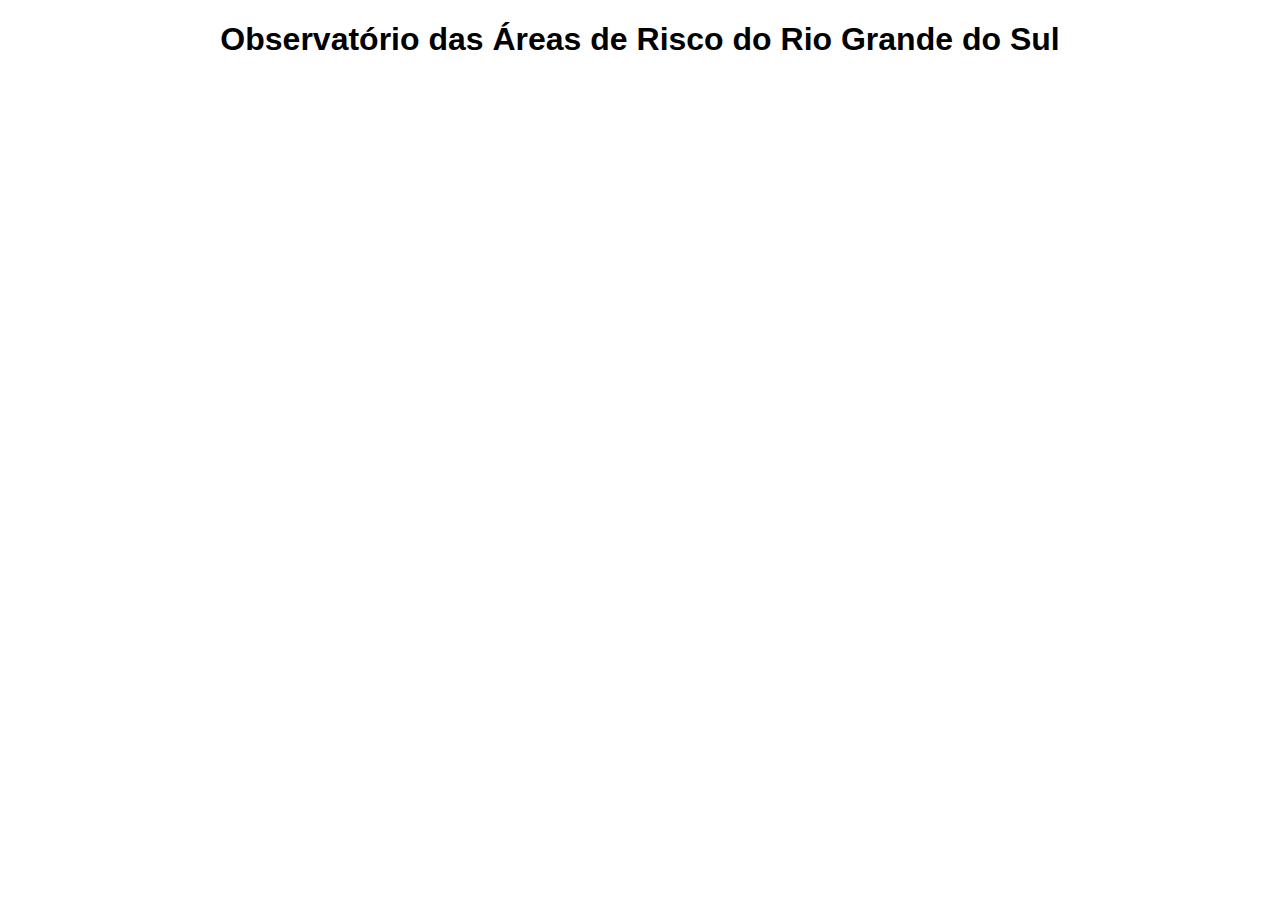
==== index.html @ 98ea63ed "Add files via upload" ====
<!DOCTYPE html>
<html>
<head>
    <meta charset="UTF-8"/>
    <title>OARSS</title>
</head>

<body style="font-family: arial">
    <h1 style="text-align: center;">Observatório das Áreas de Risco do Rio Grande do Sul</h1>
</body>
</html>
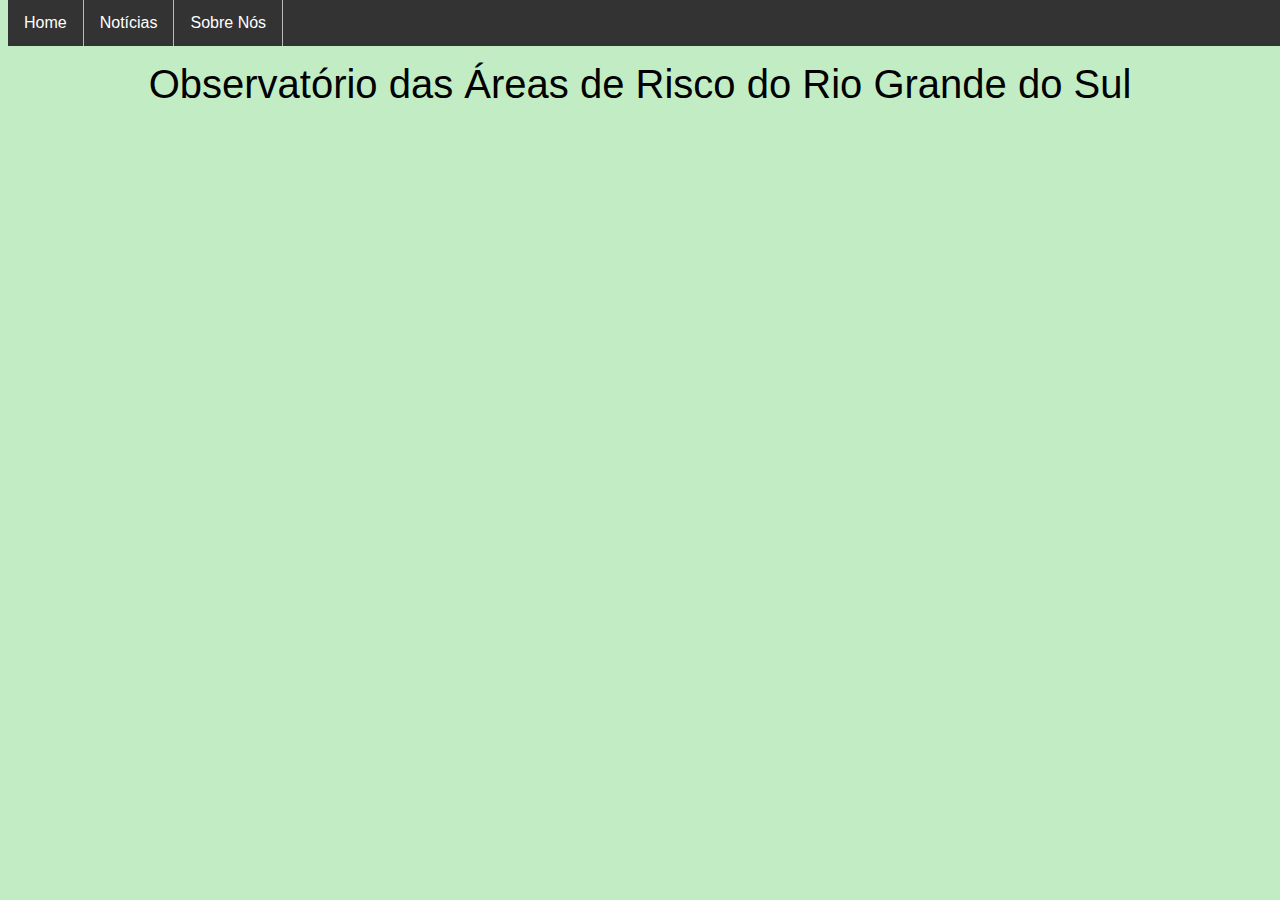
==== commit c610efca: "Add files via upload" ====
--- a/index.html
+++ b/index.html
@@ -3,9 +3,22 @@
 <head>
     <meta charset="UTF-8"/>
     <title>OARSS</title>
+    <link type="text/css" rel="stylesheet" href="estilo.css">
+    <ul>
+        <li><a href="default.html">Home</a></li>
+        <li><a href="news.html">Notícias</a></li>
+        <li><a href="about.html">Sobre Nós</a></li>
+    </ul>
 </head>
 
 <body style="font-family: arial">
-    <h1 style="text-align: center;">Observatório das Áreas de Risco do Rio Grande do Sul</h1>
+    <br>
+    <br>
+    <br>
+    <center>
+        <text style="font-family: arial; font-size: 40px;">
+            Observatório das Áreas de Risco do Rio Grande do Sul
+        </text>
+    </center>
 </body>
 </html>
--- a/estilo.css
+++ b/estilo.css
@@ -0,0 +1,36 @@
+body {
+    background-color: #c2edc4;
+}
+
+ul {
+    list-style-type: none;
+    margin: 0;
+    padding: 0;
+    overflow: hidden;
+    background-color: #333;
+  }
+  
+  li {
+    float: left;
+  }
+  
+  li a {
+    display: block;
+    color: white;
+    text-align: center;
+    padding: 14px 16px;
+    text-decoration: none;
+  }
+  li a:hover {
+    background-color: #7e9684;
+  }
+  
+  li {
+    border-right: 1px solid #bbb;
+  }
+
+  ul {
+    position: fixed;
+    top: 0;
+    width: 100%;
+  }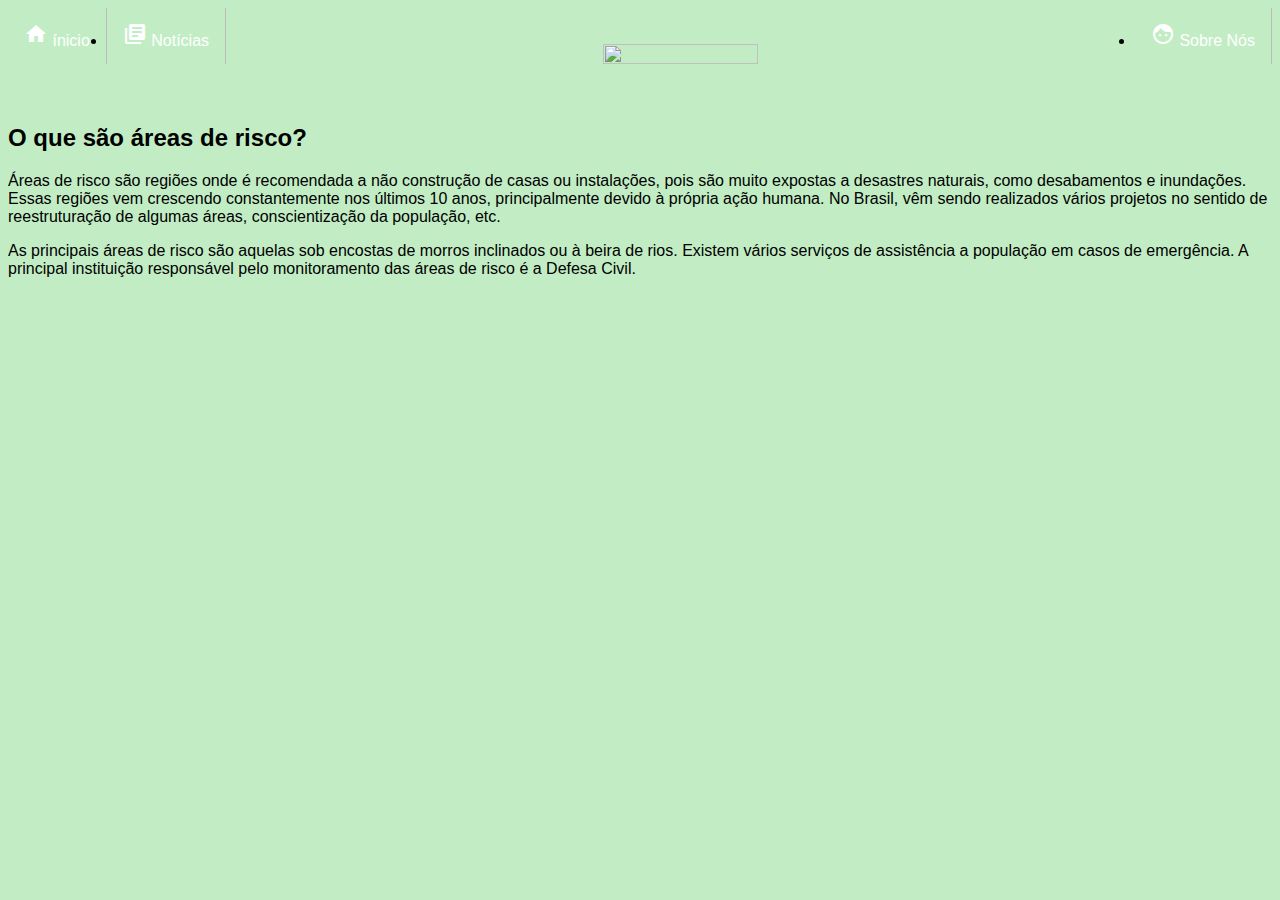
==== commit e3bb00c7: "Add files via upload" ====
--- a/index.html
+++ b/index.html
@@ -1,24 +1,49 @@
 <!DOCTYPE html>
 <html>
 <head>
+        <style>
+                .mySlides {display:none;}
+        </style> 
     <meta charset="UTF-8"/>
-    <title>OARSS</title>
+    <title>OARRS</title>
+    <link rel="icon" href="logobrancasemfundo.png" type="image/x-icon" />
     <link type="text/css" rel="stylesheet" href="estilo.css">
-    <ul>
-        <li><a href="default.html">Home</a></li>
-        <li><a href="news.html">Notícias</a></li>
-        <li><a href="about.html">Sobre Nós</a></li>
-    </ul>
+    <link href="https://fonts.googleapis.com/icon?family=Material+Icons" rel="stylesheet">
 </head>
 
 <body style="font-family: arial">
-    <br>
+    <div class="navbar">
+        <li><a href="index.html"> <i class="material-icons">home</i> ínicio</a></li>
+        <li><a href="news.html"> <i class="material-icons">library_books</i> Notícias</a></li>
+        <li style="float:right"><a href="about.html"> <i class="material-icons">face</i> Sobre Nós</a></li>
+    </div>
     <br>
     <br>
     <center>
-        <text style="font-family: arial; font-size: 40px;">
-            Observatório das Áreas de Risco do Rio Grande do Sul
-        </text>
+        <img src="banner.png" width="35%" height="35%"/>
     </center>
+    <script>
+            var myIndex = 0;
+            carousel();
+    
+            function carousel() {
+            var i;
+            var x = document.getElementsByClassName("mySlides");
+            for (i = 0; i < x.length; i++) {
+                x[i].style.display = "none";  
+            }
+            myIndex++;
+            if (myIndex > x.length) {myIndex = 1}    
+            x[myIndex-1].style.display = "block";  
+            setTimeout(carousel, 2000); // Change image every 2 seconds
+            }
+    </script>
+    <br>
+    <br>
+    <div class="box">
+        <h2 class="titulo">O que são áreas de risco?</h2>
+        <body class="texto">Áreas de risco são regiões onde é recomendada a não construção de casas ou instalações, pois são muito expostas a desastres naturais, como desabamentos e inundações. Essas regiões vem crescendo constantemente nos últimos 10 anos, principalmente devido à própria ação humana. No Brasil, vêm sendo realizados vários projetos no sentido de reestruturação de algumas áreas, conscientização da população, etc.
+        <p>As principais áreas de risco são aquelas sob encostas de morros inclinados ou à beira de rios. Existem vários serviços de assistência a população em casos de emergência. A principal instituição responsável pelo monitoramento das áreas de risco é a Defesa Civil.</p></body>
+    </div>
 </body>
 </html>
